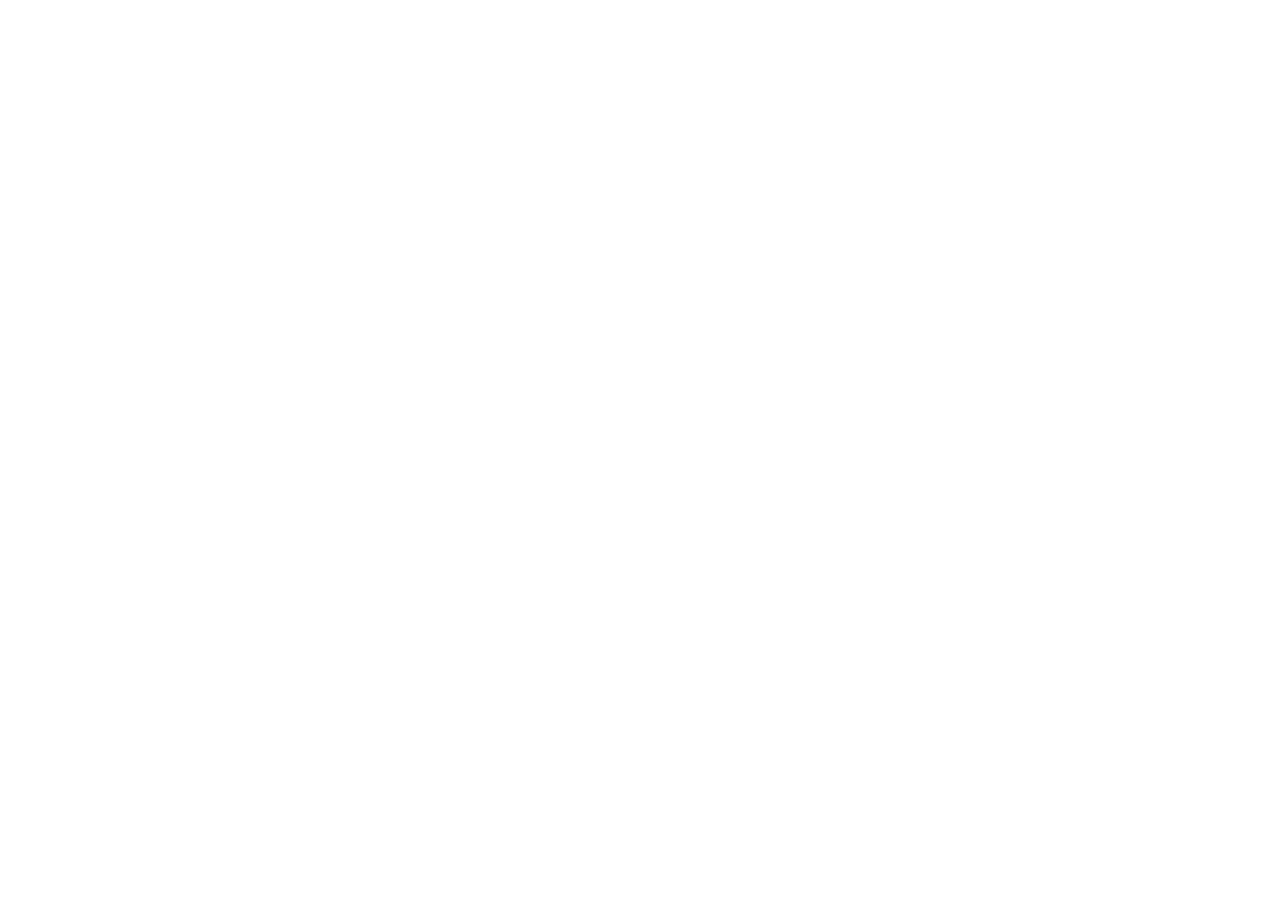
==== index.html @ 8e1709a0 "Create HTML file and add boilerplate" ====
<!DOCTYPE html>
<html lang="en">
<head>
    <meta charset="UTF-8">
    <meta http-equiv="X-UA-Compatible" content="IE=edge">
    <meta name="viewport" content="width=device-width, initial-scale=1.0">
    <title>Document</title>
</head>
<body>
    
</body>
</html>
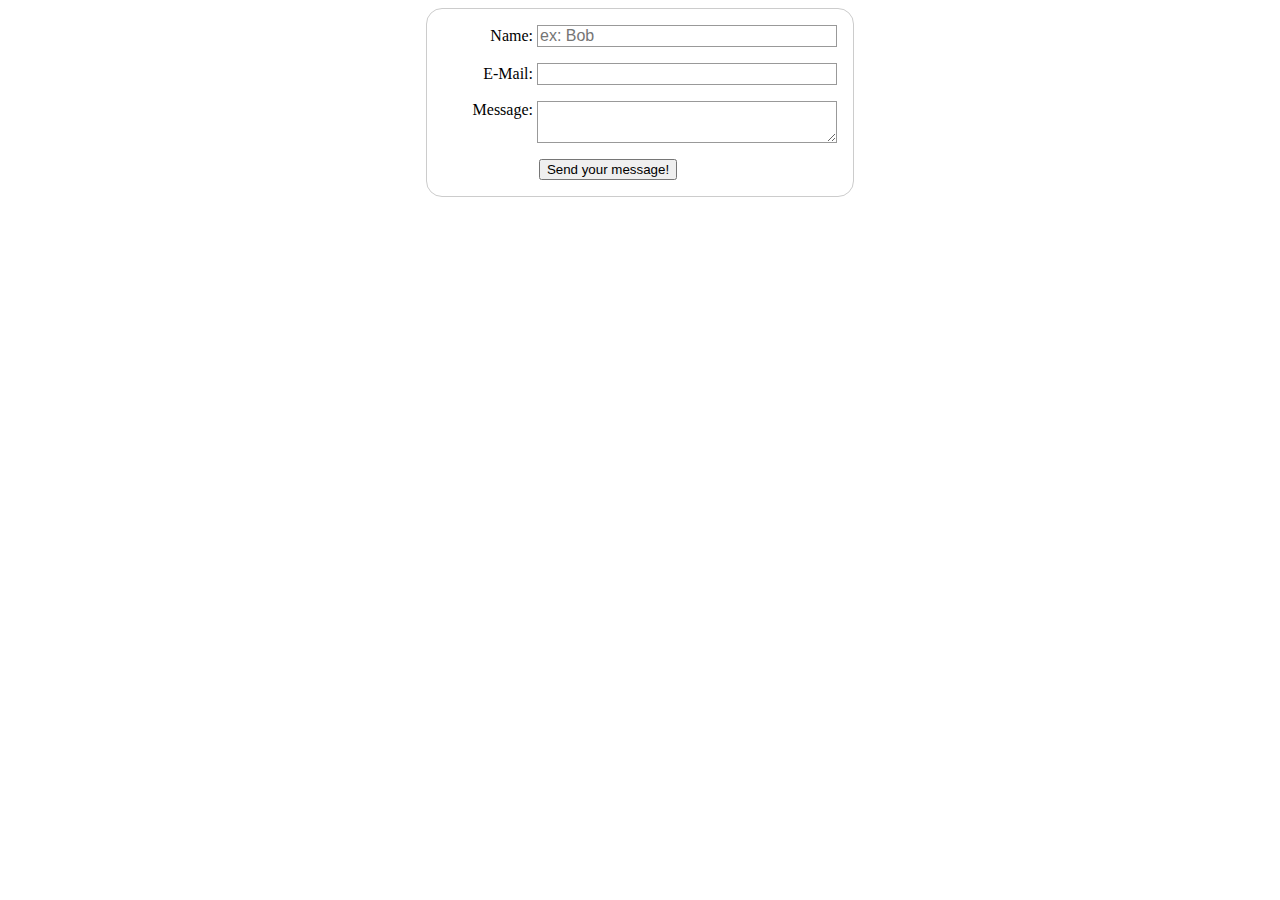
==== commit 855ece47: "Complete the form" ====
--- a/index.html
+++ b/index.html
@@ -4,9 +4,86 @@
     <meta charset="UTF-8">
     <meta http-equiv="X-UA-Compatible" content="IE=edge">
     <meta name="viewport" content="width=device-width, initial-scale=1.0">
-    <title>Document</title>
+    <title>My test page</title>
+    <style>
+         body{
+            text-align: center;
+       }
+
+        form{
+            display: inline-block;
+            padding: 1em;
+            border: 1px solid #ccc;
+            border-radius: 1em;
+        }
+        ul {
+            list-style: none;
+            padding: 0;
+            margin: 0;
+        } 
+
+        li + li{
+            margin-top: 1rem;
+        }
+
+        label {
+            display: inline-block;
+            min-width: 90px;
+            text-align: right;
+        }
+
+        input,
+        textarea {
+            font: 1em sans-serif;
+            width: 300px; 
+            box-sizing: border-box;
+            border: 1px solid #999;
+        }
+
+        input:focus,
+        textarea:focus {
+  
+             border-color: #000;
+        }
+
+        textarea{
+            vertical-align:top;
+        }
+        .button{
+            margin-right: 4em;
+        }
+    </style>
 </head>
 <body>
+    <form action="/my-handling-form-page" method="POST">
+       <ul>
+            <li>
+                <label for="name" >Name: </label>
+                <input type="text" id= "name" name="name" placeholder="ex: Bob">
+            </li>
+
+            <li>
+                <label for="e-mail">E-Mail: </label>
+                <input type="email" id="e-mail" name="e-mail">
+            </li>
+
+            
+
+            <li>
+                <label for="message">Message: </label>
+                <textarea  id="message" name="message"></textarea>
+            </li>
+
+            <li class = "button">
+                <button type="submit">Send your message!</button>
+            </li>
+            
+        </ul>
+            
+    </form>
+
+
+
     
 </body>
 </html>